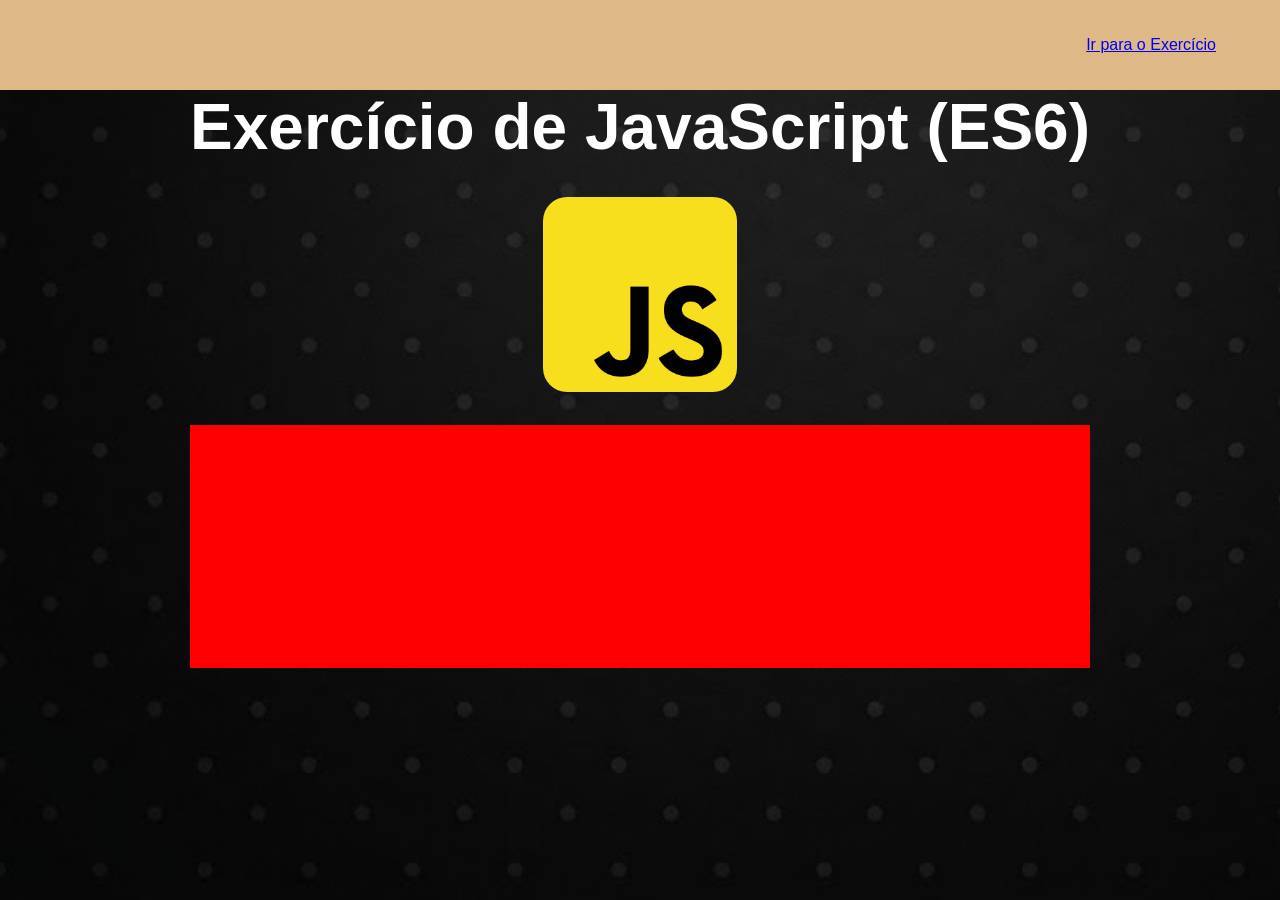
==== index.html @ 568a1e44 "feat: estrutura inicial da landing page Buscar-CEP" ====
<!DOCTYPE html>
<html lang="pt-br">

<head>
    <meta charset="UTF-8">
    <meta name="viewport" content="width=device-width, initial-scale=1.0">
    <title>Exercícios JS</title>
    <link rel="stylesheet" href="./css/style.css">
</head>

<body>
    <header>
        <a href="#">Ir para o Exercício</a>
    </header>
    <main>
        <h1>Exercício de JavaScript (ES6)</h1>
        <div class="imgJS">
            <img src="img/0e4fdce8ac22e09688c580e5bc4dcd7d.jpg" alt="logo do java script">
        </div>
        <div class="infinityCarousel">

        </div>
    </main>
</body>

</html>
---- css/style.css ----
*{
    box-sizing: border-box;
    margin: 0;
    padding: 0;
    list-style: none;
    font-family: "Poppins", sans-serif;
}

@font-face {
    font-family: "Poppins";
    src: url("font/Poppins-Regular.ttf");
}

body{
    background-image: url('../img/background.jpg');
    background-repeat: no-repeat;
    background-size: cover;
    display: flex;
    flex-direction: column;
    justify-content: center;
    align-items: center;
    header{
        height: 10vh;
        background-color: burlywood;
        width: 100%;
        display: flex;
        justify-content: end;
        align-items: center;
        a{
            margin-right: 5%;
        }
    }
    main{
        height: 90vh;
        h1{
            color: white;
            font-size: 4em;
            text-align: center;
            margin-bottom: 1%;
        }
        .imgJS{
            height: 30%;
            display: flex;
            justify-content: center;
            align-items: center;
            img{
                height: 80%;
                border-radius: 24px;
            }
            margin-bottom: 1%;
        }
        .infinityCarousel{
            background-color: red;
            width: 100%;
            height: 30%;
        }
    }
}
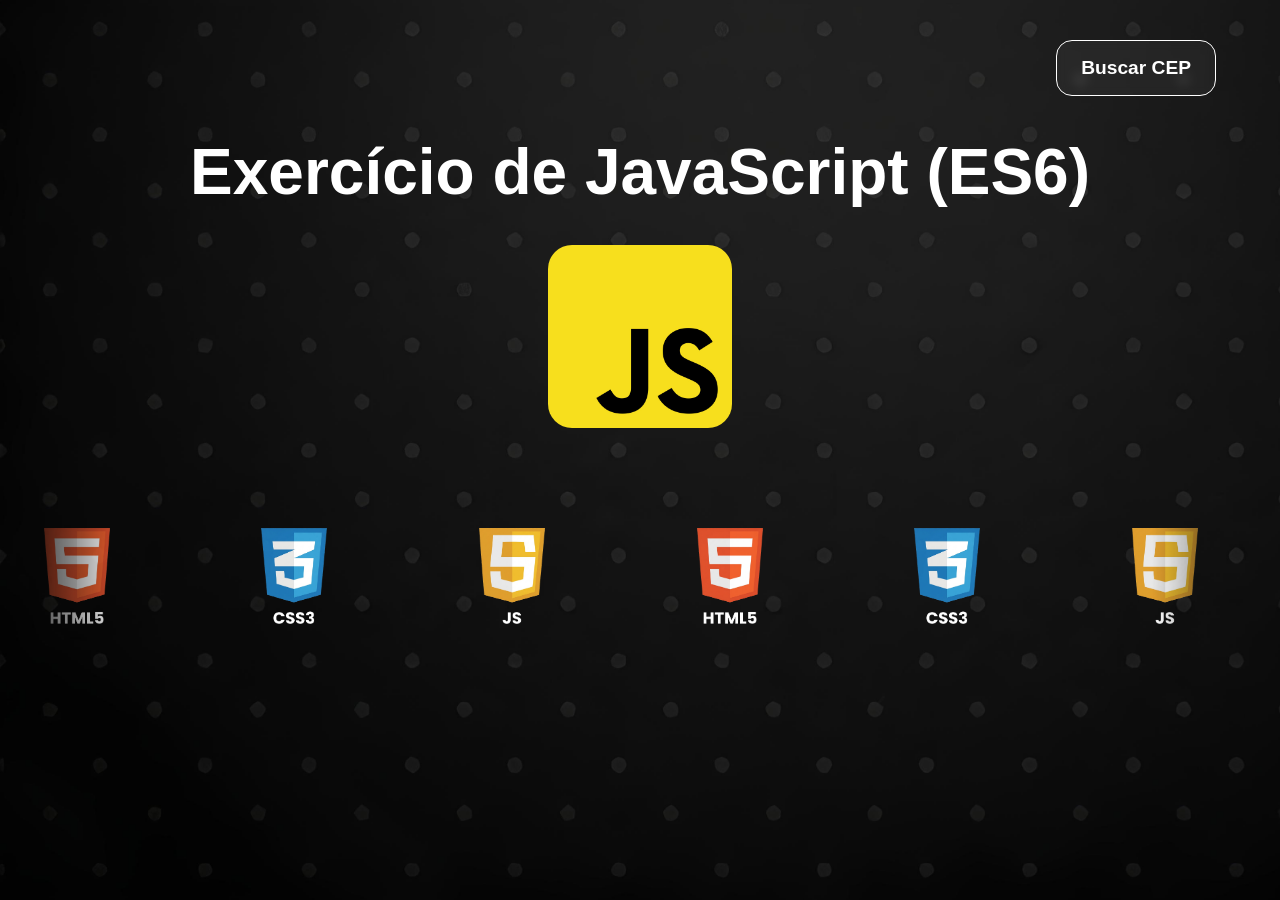
==== commit 2bca28ad: "Adicionando carrossel infinito, um novo background e melhorando efeitos hover." ====
--- a/index.html
+++ b/index.html
@@ -6,11 +6,12 @@
     <meta name="viewport" content="width=device-width, initial-scale=1.0">
     <title>Exercícios JS</title>
     <link rel="stylesheet" href="./css/style.css">
+    <link rel="shortcut icon" href="./img/0e4fdce8ac22e09688c580e5bc4dcd7d.jpg" type="image/x-icon">
+
 </head>
-
 <body>
     <header>
-        <a href="#">Ir para o Exercício</a>
+        <a href="#">Buscar CEP</a>
     </header>
     <main>
         <h1>Exercício de JavaScript (ES6)</h1>
@@ -18,9 +19,15 @@
             <img src="img/0e4fdce8ac22e09688c580e5bc4dcd7d.jpg" alt="logo do java script">
         </div>
         <div class="infinityCarousel">
-
+            <div class="carrosselTrack">
+                <div class="grupo">
+                    <div class="logo"><img src="./img/html.png" alt="logo HTML"></div>
+                    <div class="logo"><img src="./img/css.png" alt="logo CSS"></div>
+                    <div class="logo"><img src="./img/js.png" alt="logo JavaScript"></div>
+                </div>
+            </div>
         </div>
     </main>
+    <script src="./js/script.js" defer></script>
 </body>
-
 </html>
--- a/css/style.css
+++ b/css/style.css
@@ -12,26 +12,47 @@
 }
 
 body{
-    background-image: url('../img/background.jpg');
+    background-image: url('../img/background (1).jpg');
     background-repeat: no-repeat;
     background-size: cover;
+    overflow-x: clip;
     display: flex;
     flex-direction: column;
     justify-content: center;
     align-items: center;
     header{
-        height: 10vh;
-        background-color: burlywood;
+        height: 15vh;
         width: 100%;
         display: flex;
         justify-content: end;
         align-items: center;
         a{
             margin-right: 5%;
+            text-decoration: none;
+            color: white;
+            font-weight: 600;
+            font-size: 1.2em;
+            padding: 16px 24px;
+            border-radius: 16px;
+            border: 1px solid white;
+            text-align: center;
+
+            background-color: rgba(255, 255, 255, 0.05);
+            backdrop-filter: blur(5px);
+            -webkit-backdrop-filter: blur(10px);
+
+            transition: all 0.3s ease;
+            &:hover{
+                transform: scale(1.1);
+                box-shadow: 0 0 20px 7px rgba(255, 255, 255, 0.25);
+                background-color: white;
+                color: black;
+            }
         }
     }
     main{
-        height: 90vh;
+        width: 100%;
+        height: 85vh;
         h1{
             color: white;
             font-size: 4em;
@@ -46,13 +67,68 @@
             img{
                 height: 80%;
                 border-radius: 24px;
+                transition: all 0.3s ease;
+                &:hover{
+                    box-shadow: 0 0 25px 8px rgba(247, 222, 29, 0.6);
+                }
             }
             margin-bottom: 1%;
         }
         .infinityCarousel{
-            background-color: red;
+            --logo-gap: clamp(2rem, 5vw, 5rem);
             width: 100%;
             height: 30%;
+            display: flex;
+            align-items: center;
+            overflow: hidden;
+            -webkit-mask-image: linear-gradient(to right, transparent, black 10%, black 90%, transparent);
+            mask-image: linear-gradient(to right, transparent, black 10%, black 90%, transparent);
+
+            .carrosselTrack{
+                display: flex;
+                width: max-content;
+                will-change: transform;
+            }
+
+            &.is-ready .carrosselTrack{
+                animation: carrossel-infinito var(--duracao-carrossel) linear infinite;
+            }
+
+            .grupo{
+                display: flex;
+                flex: 0 0 auto;
+                align-items: center;
+                gap: var(--logo-gap);
+                padding-right: var(--logo-gap);
+
+                .logo{
+                    display: flex;
+                    flex: 0 0 clamp(6rem, 12vw, 10rem);
+                    justify-content: center;
+
+                    img{
+                        display: block;
+                        width: 100%;
+                        height: clamp(70px, 8vw, 110px);
+                        object-fit: contain;
+                    }
+                }
+            }
         }
     }
 }
+
+@keyframes carrossel-infinito{
+    from{
+        transform: translateX(0);
+    }
+    to{
+        transform: translateX(-50%);
+    }
+}
+
+@media (prefers-reduced-motion: reduce){
+    .infinityCarousel .carrosselTrack{
+        animation: none;
+    }
+}
